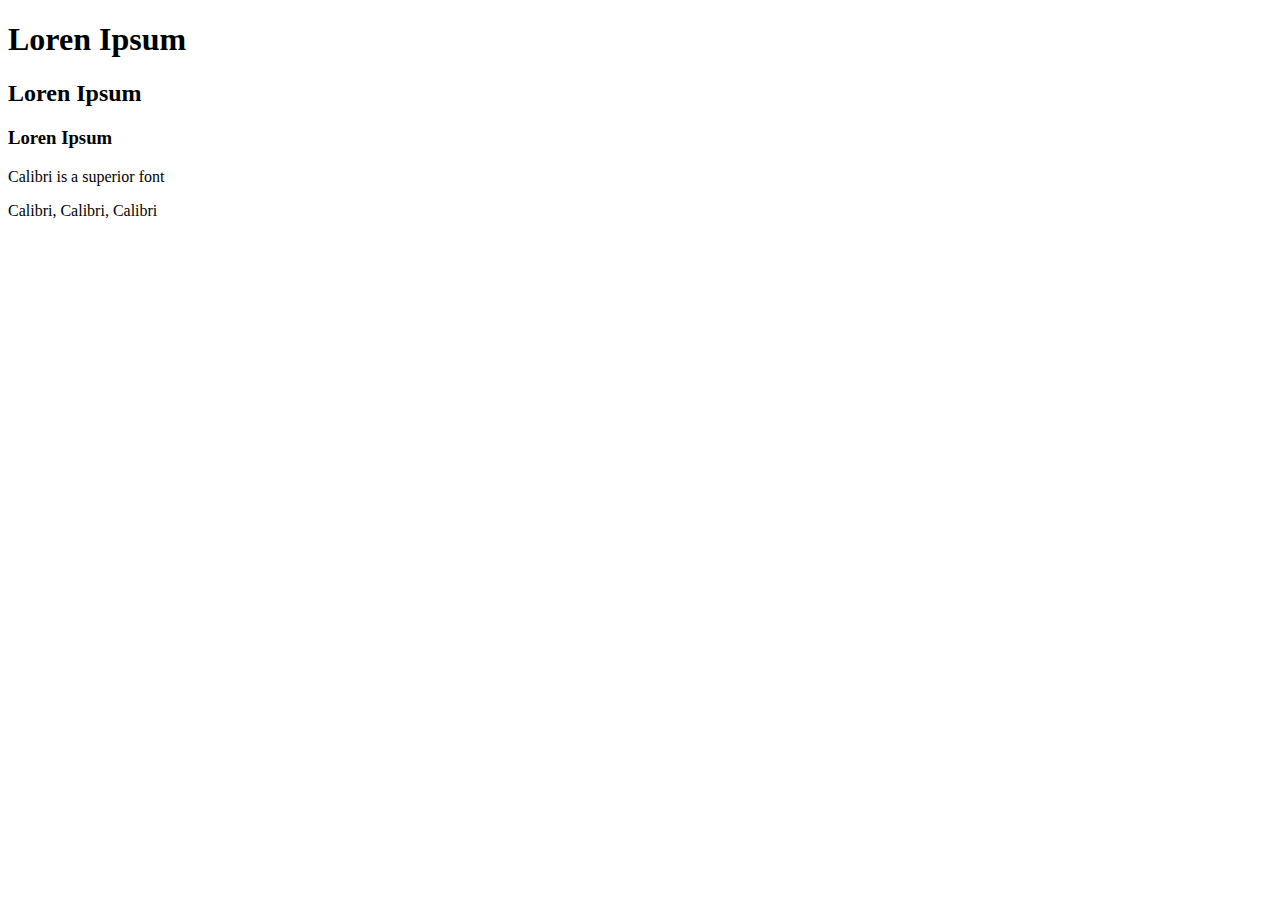
==== week1_loren_ipsum.html @ a28244b3 "Adding Week 1 html file week1_loren_ipsum.html to new GitHub repository" ====
<!DOCTYPE html>

<html>

	<head>
		<title> Must Have a Title </title>
	</head>

	<body>

		<h1> Loren Ipsum </h1>
		<h2> Loren Ipsum </h2>
		<h3> Loren Ipsum </h3>
		<p> Calibri is a superior font </p>
		<p> Calibri, Calibri, Calibri </p>

	</body>

</html>
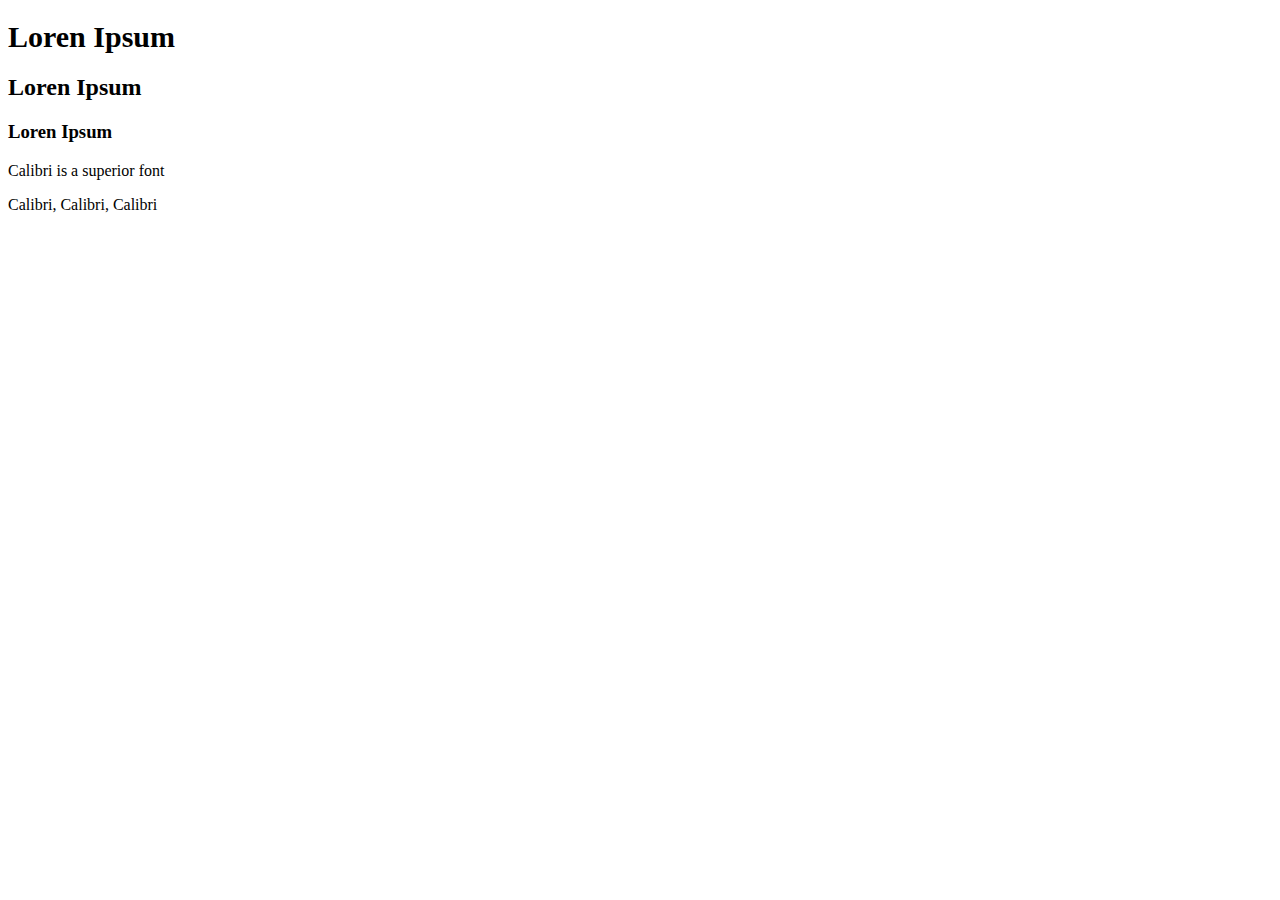
==== commit 910f50d1: "Adding link to css.file" ====
--- a/week1_loren_ipsum.html
+++ b/week1_loren_ipsum.html
@@ -7,7 +7,7 @@
 	</head>
 
 	<body>
-
+		<link rel="stylesheet" type="text/css" href="week1_loren_ipsum_style.css">
 		<h1> Loren Ipsum </h1>
 		<h2> Loren Ipsum </h2>
 		<h3> Loren Ipsum </h3>
--- a/week1_loren_ipsum_style.css
+++ b/week1_loren_ipsum_style.css
@@ -0,0 +1,4 @@
+h1 {
+font-family:"Loren Ipsum";
+font-size:30px;
+}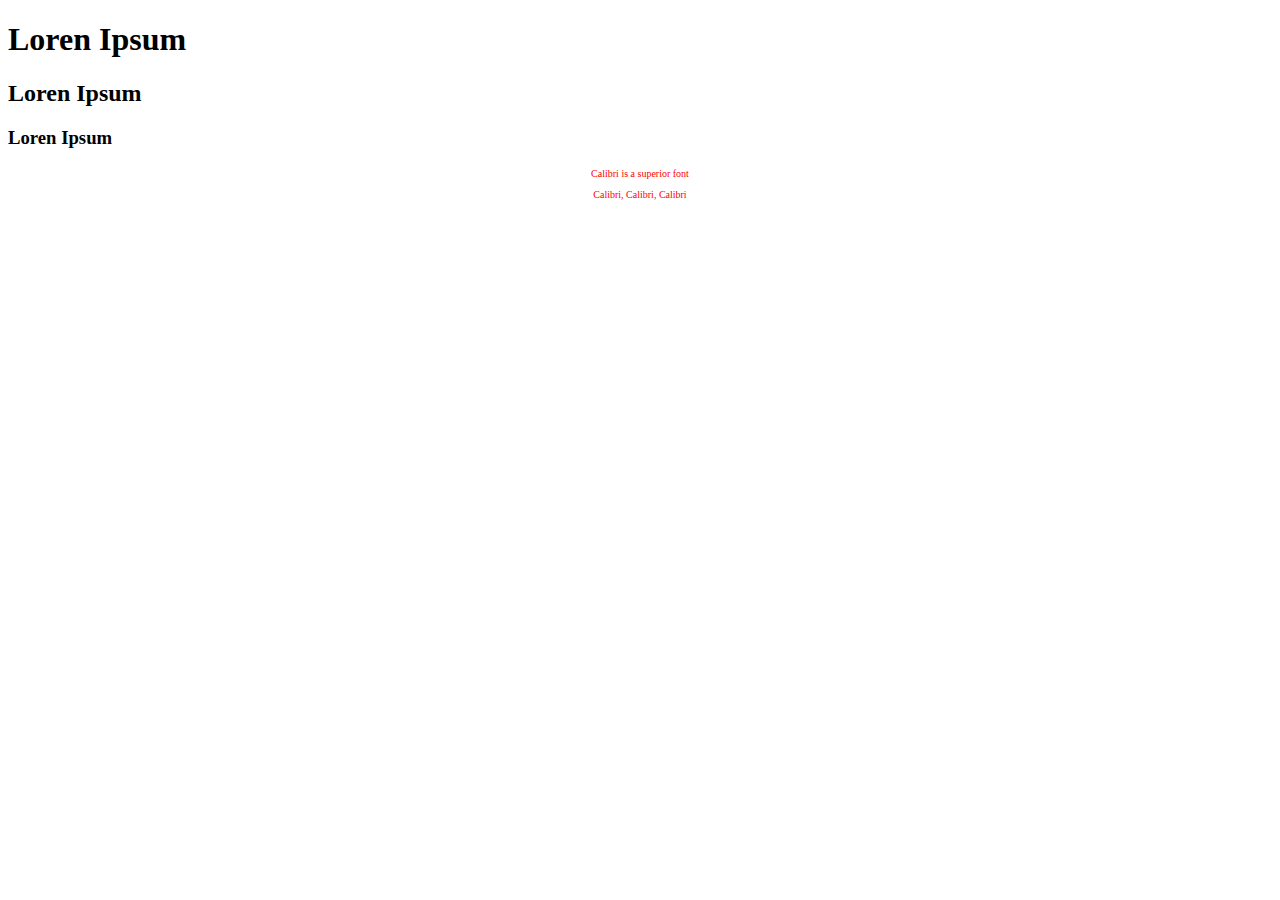
==== commit ab19aca9: "repositioning css link to head vs. body" ====
--- a/week1_loren_ipsum.html
+++ b/week1_loren_ipsum.html
@@ -4,10 +4,11 @@
 
 	<head>
 		<title> Must Have a Title </title>
+		<link rel="stylesheet" type="text/css" href="week1_loren_ipsum_style.css">
 	</head>
 
 	<body>
-		<link rel="stylesheet" type="text/css" href="week1_loren_ipsum_style.css">
+		
 		<h1> Loren Ipsum </h1>
 		<h2> Loren Ipsum </h2>
 		<h3> Loren Ipsum </h3>
--- a/week1_loren_ipsum_style.css
+++ b/week1_loren_ipsum_style.css
@@ -1,4 +1,18 @@
 h1 {
 font-family:"Loren Ipsum";
-font-size:30px;
+}
+
+h2 {
+font-family:"Loren Ipsum";
+}
+
+h3 {
+font-family:"Loren Ipsum";
+}
+
+p {
+font-family:"Calibri";	
+color: red;
+font-size: 10px;
+text-align: center;
 }